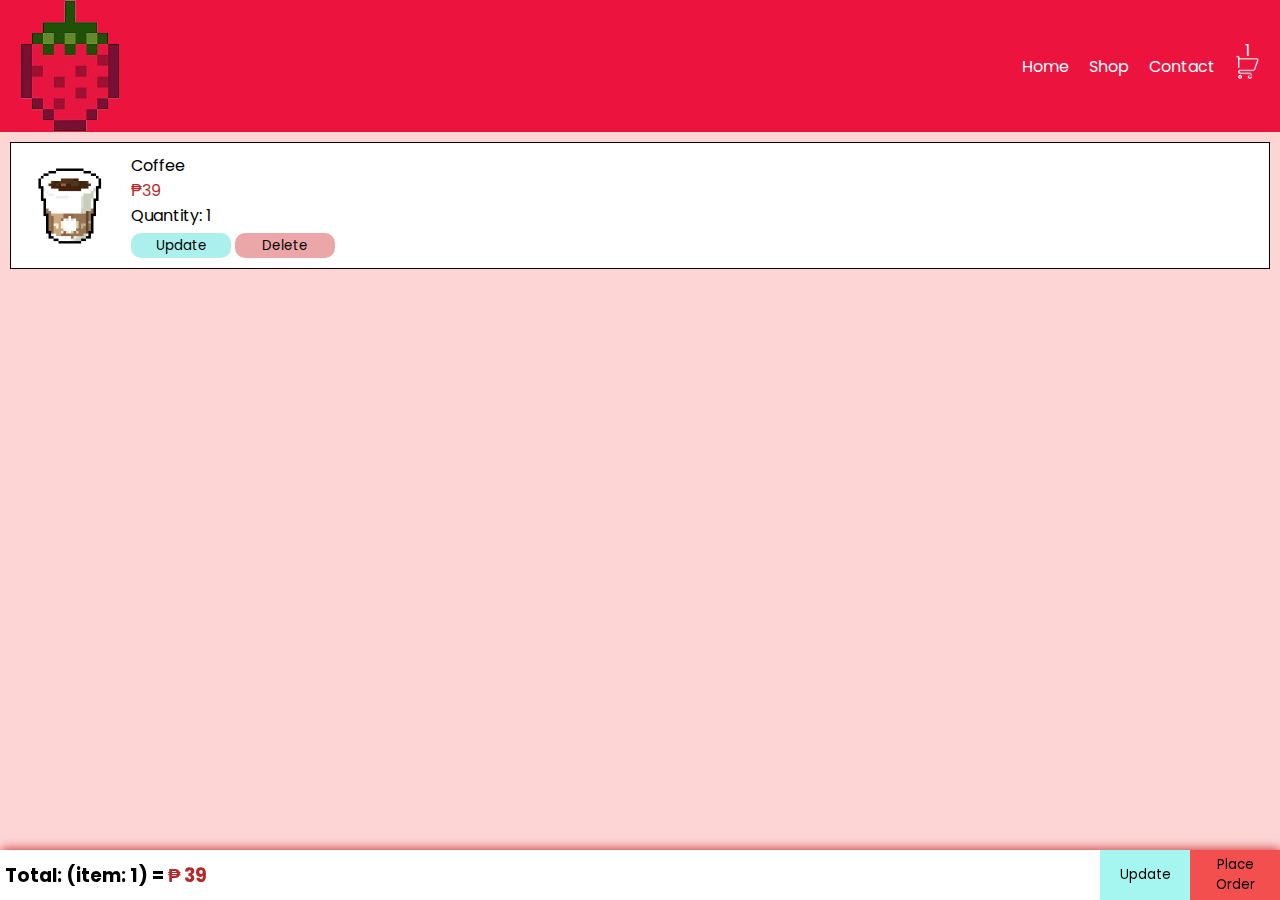
==== checkout.html @ db206dbb "Html And Css" ====
<!DOCTYPE html>
<html lang="en">
<head>
  <meta charset="UTF-8">
  <meta name="viewport" content="width=device-width, initial-scale=1.0">
  <link rel="stylesheet" href="styles/allheader.css">
  <link rel="stylesheet" href="styles/checkout.css">
  <link rel="preconnect" href="https://fonts.googleapis.com">
  <link rel="preconnect" href="https://fonts.gstatic.com" crossorigin>
  <link href="https://fonts.googleapis.com/css2?family=Poppins:ital,wght@0,100;0,200;0,300;0,400;0,500;0,600;0,700;0,800;0,900;1,100;1,200;1,300;1,400;1,500;1,600;1,700;1,800;1,900&display=swap" rel="stylesheet">
  <title>Checkout</title>
</head>
<header>
  <div class="top-header">
    <div class="top-container">
      <div class="top-left-header">
        <img class="top-logo-header" src="img/Logo.png">
        </div>
        <div class="top-right-header">
          <div class="top-right-link">
            <label for="top-header-active" class="burger-button">
              <img class="burger-button-img" src="img/hamburger.png">
              <div class="linkonMobile">
                <li class="links-right"><img class="close-button linkonMobilecss" src="img/close.png"></li>
                <a class="linkonMobilecss" href="index.html"><li class="linkscenter">Home</li></a>
                <a class="linkonMobilecss" href="shop.html"><li class="linkscenter">Shop</li></a>
                <a class="linkonMobilecss" href=""><li class="linkscenter">Contact</li></a>
              </div>
                </label>
                <a class="linkonpc" href="index.html"><li>Home</li></a>
                <a class="linkonpc" href="shop.html"><li>Shop</li></a>
                <a class="linkonpc" href=""><li>Contact</li></a> 
              </div>
        <a href="checkout.html">
          <li>
            <img class="top-cart-img" src="img/shopping-cart.png">
            <p class="cart-quantity">1</p>
          </li>
        </a>
      </div>
    </div>
  </div>
</header>
<body>
  <div class="summary-container">
    <div class="summary-content">
      <img class="product-img" src="img/1.jpg">
      <div class="product-total-details">
        <p class="product-name">Coffee</p>
        <p class="product-price">₱39</p>
        <div class="product-quantity">
          <p class="product-quantity">Quantity: 1</p>
          <div class="quantity-edit">
            <button class="button-update">Update</button>
            <button class="button-delete">Delete</button>
          </div>
        </div>
      </div>
    </div>
    
  </div>
  <div class="total-price-quantity-container">
    <div class="total-price-quantity-content">
      <h3 class="product-price-text">Total: (item: 1) = <span class="price-text">₱ 39</span></h3>
      <div class="checkout-content">
        <button class="update-order-button">Update</button>
        <button class="place-order-button">Place Order</button>
      </div>
    </div>

  </div>
  <script src="javascript/header.js"></script> 
</body>
</html>
---- styles/allheader.css ----
*{
  margin: 0;
  font-family: poppins, sans-serif;
}
body{
  background-color: rgb(253, 213, 213);
}
.top-header{
  height: 100%;
}
.top-container{
  display: flex;
  flex-direction: row;
  align-items: center;
  height: 100%;
  background-color: rgb(236, 19, 62);
  justify-content: space-between  ;
}
.top-left-header{
  display: flex;
  margin-left: 20px;
}
.top-right-header{
  display: flex;
  align-items: center;
  gap: 20px;
  margin-right: 20px;
}
.top-right-link{
  display: flex;
  gap: 20px;
}
.top-cart-img{
  display: flex;
  height: 25px;
}
.cart-quantity{
  position: absolute;
  top: 38px;
  right: 30px;
}
li{
  list-style: none;
}
a{
  text-decoration: none;
  color: white;
}
a:active{
  opacity: 0.4;
}
.burger-button{
  height: 25px;
  width: 25px;

  display: none;
}
.burger-button-img{
  height: 25px;
  width: 25px;
}
.linkonMobile{
  display: none;
}
.close-button{
  width: 30px;
  height: 30px;
}
@media only screen and (max-width: 500px) {
  .top-right-header{
    display: flex;
    flex-direction: row-reverse;
    justify-content: flex-end;
  }
  .top-right-link {
    display: flex;
    flex-direction: column;
  }
  .burger-button{
    display: flex;
  }
  .linkonpc{
    display: none;
  }
  .linkonMobile{
    display: none;
    flex-direction: column;
    background-color: rgb(236, 19, 62);
    position: absolute;
    gap: 20px;
    right: 20px;
    width: 200px;
    justify-content: center;
    box-shadow: -1px 1px 3px 2px rgb(151, 54, 54), -1px 1px 3px 2px rgb(151, 54, 54);
    z-index: 1;
  }
  .linkscenter{
    display: flex;
    justify-content: center;
    padding: 20px 50px;
  }
  .linkscenter:active{
    background-color: rgb(231, 95, 95);
    border-radius: 500px;
  }
  .links-right{
    display: flex;
    justify-content: flex-end;
    position: absolute;
    top: 0;
    right: 0;
  }
  .cart-quantity{
    position: absolute;
    top: 38px;
    right: 75px;
  }
}
---- styles/checkout.css ----
.summary-container{
  margin-top: 10px;
  margin-left: 10px;
  margin-right: 10px;
  margin-bottom: 60px;
}
.summary-content{
  display: flex;
  flex-direction: row;
  height: 100%;
  border: 1px solid;
  padding: 10px 10px;
  align-items: center;
  margin-top: 10px;
  background-color: white;
}
.product-img{
  height: 100px;
}
.product-total-details{
  margin-left: 10px;
}
.product-price{
  color: rgb(180, 41, 41);
}
.product-price-text{
  margin-left: 5px;
}
.price-text{
  color: rgb(180, 41, 41);
}
.button-update, .button-delete{
  border: none;
  border-radius: 10px;  
  margin-top: 5px;
  width: 100px;
  height: 25px;
}
.button-update{
  background-color: rgb(171, 240, 236);
}
.button-update:active{
  background-color: rgb(62, 178, 231);
  color: white;
}
.button-delete{
  background-color: rgb(235, 167, 167);
}
.button-delete:active{
  color: white;
  background-color: rgb(250, 96, 96);
}
.total-price-quantity-container{
  width: 100%;
  position: fixed;
  bottom: 0px;
  height: 50px;
  z-index: 1;
}
.total-price-quantity-content{
  display: flex;
  align-items: center;
  height: 100%;
  justify-content: space-between;
  background-color: white;
  box-shadow: 1px -1px 10px rgb(201, 53, 53);
}
.checkout-content{
  display: flex;
  flex-direction: row;
  height: 100%;
}
.update-order-button, .place-order-button{
  display: flex;
  justify-content: center;
  align-items: center;
  border: none;
  width: 90px;
}
.update-order-button{
  background-color: rgb(165, 245, 241);
}
.place-order-button{
  background-color: rgb(243, 79, 79);
}
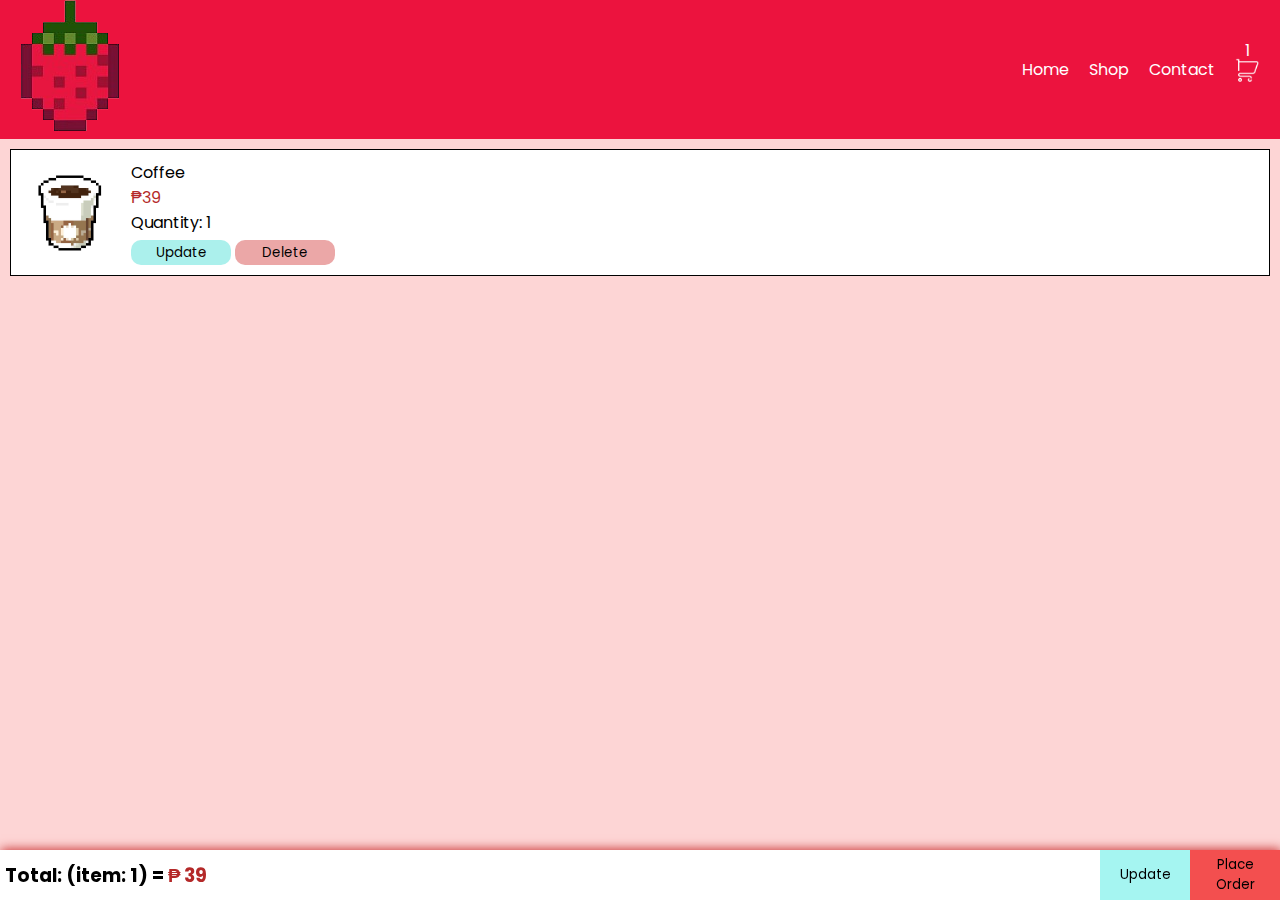
==== commit a7ce5ce1: "added products to products.js" ====
--- a/checkout.html
+++ b/checkout.html
@@ -14,7 +14,7 @@
   <div class="top-header">
     <div class="top-container">
       <div class="top-left-header">
-        <img class="top-logo-header" src="img/Logo.png">
+        <a href="index.html"><img class="top-logo-header" src="img/Logo.png"></a>
         </div>
         <div class="top-right-header">
           <div class="top-right-link">
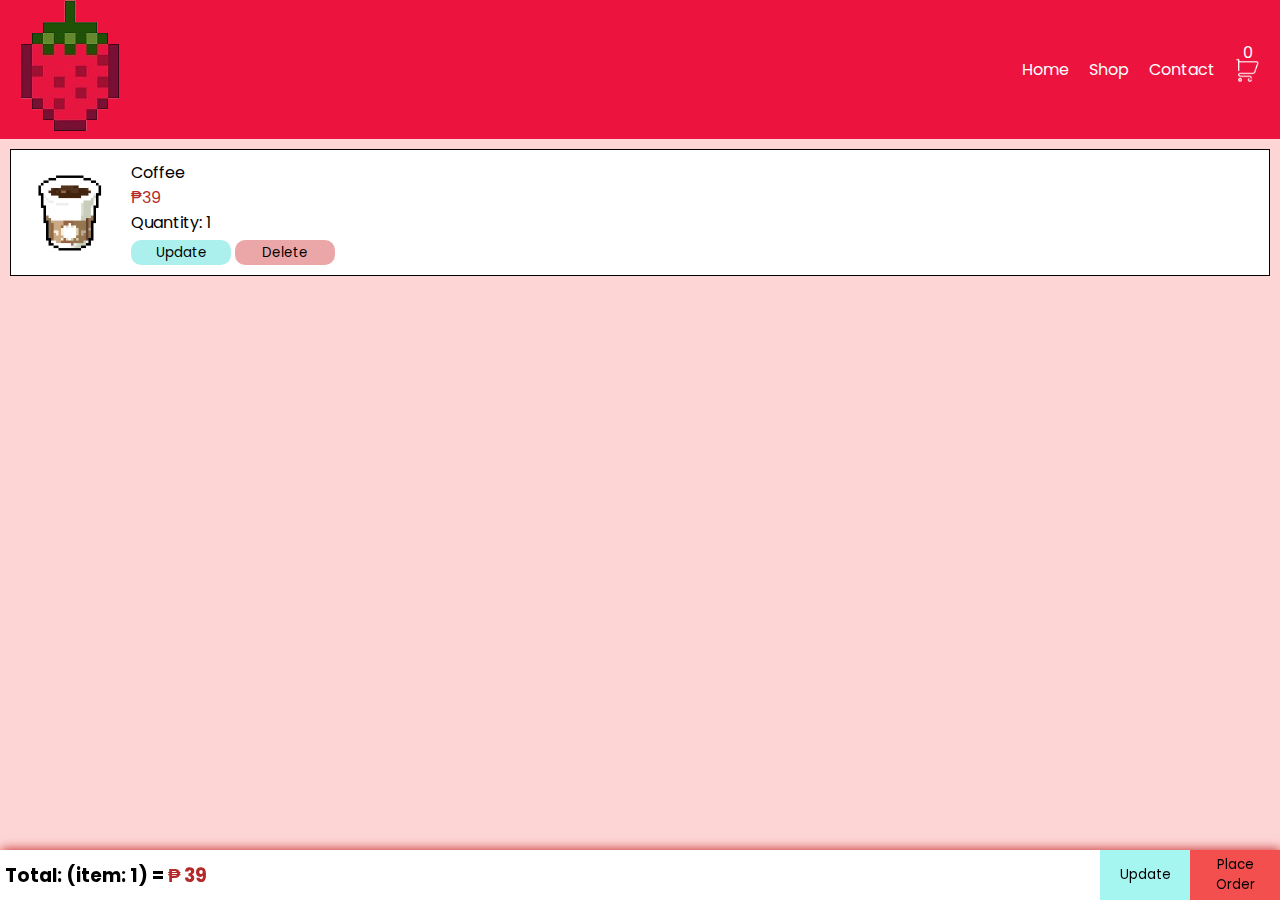
==== commit 565d1e73: "interactive changes cart and css" ====
--- a/checkout.html
+++ b/checkout.html
@@ -29,13 +29,15 @@
                 </label>
                 <a class="linkonpc" href="index.html"><li>Home</li></a>
                 <a class="linkonpc" href="shop.html"><li>Shop</li></a>
-                <a class="linkonpc" href=""><li>Contact</li></a> 
+                <a class="linkonpc" href=""><li>Contact</li></a>    
               </div>
         <a href="checkout.html">
-          <li>
-            <img class="top-cart-img" src="img/shopping-cart.png">
-            <p class="cart-quantity">1</p>
-          </li>
+          <div class="top-cart-quantity">
+              <img class="top-cart-img" src="img/shopping-cart.png">
+                <div class="top-cart-quantity-css">
+                  <p class="cart-quantity">0</p>
+                </div>
+          </div> 
         </a>
       </div>
     </div>
--- a/styles/allheader.css
+++ b/styles/allheader.css
@@ -22,6 +22,7 @@
 }
 .top-right-header{
   display: flex;
+  justify-content: center;
   align-items: center;
   gap: 20px;
   margin-right: 20px;
@@ -30,14 +31,21 @@
   display: flex;
   gap: 20px;
 }
+.top-cart-quantity{
+  display: flex;
+  justify-content: center;
+  align-items: center;
+}
 .top-cart-img{
   display: flex;
   height: 25px;
 }
+.top-cart-quantity-css{
+  position: absolute;
+  top: 40px;
+}
 .cart-quantity{
-  position: absolute;
-  top: 38px;
-  right: 30px;
+  transition: .5;
 }
 li{
   list-style: none;
@@ -110,9 +118,4 @@
     top: 0;
     right: 0;
   }
-  .cart-quantity{
-    position: absolute;
-    top: 38px;
-    right: 75px;
-  }
 }